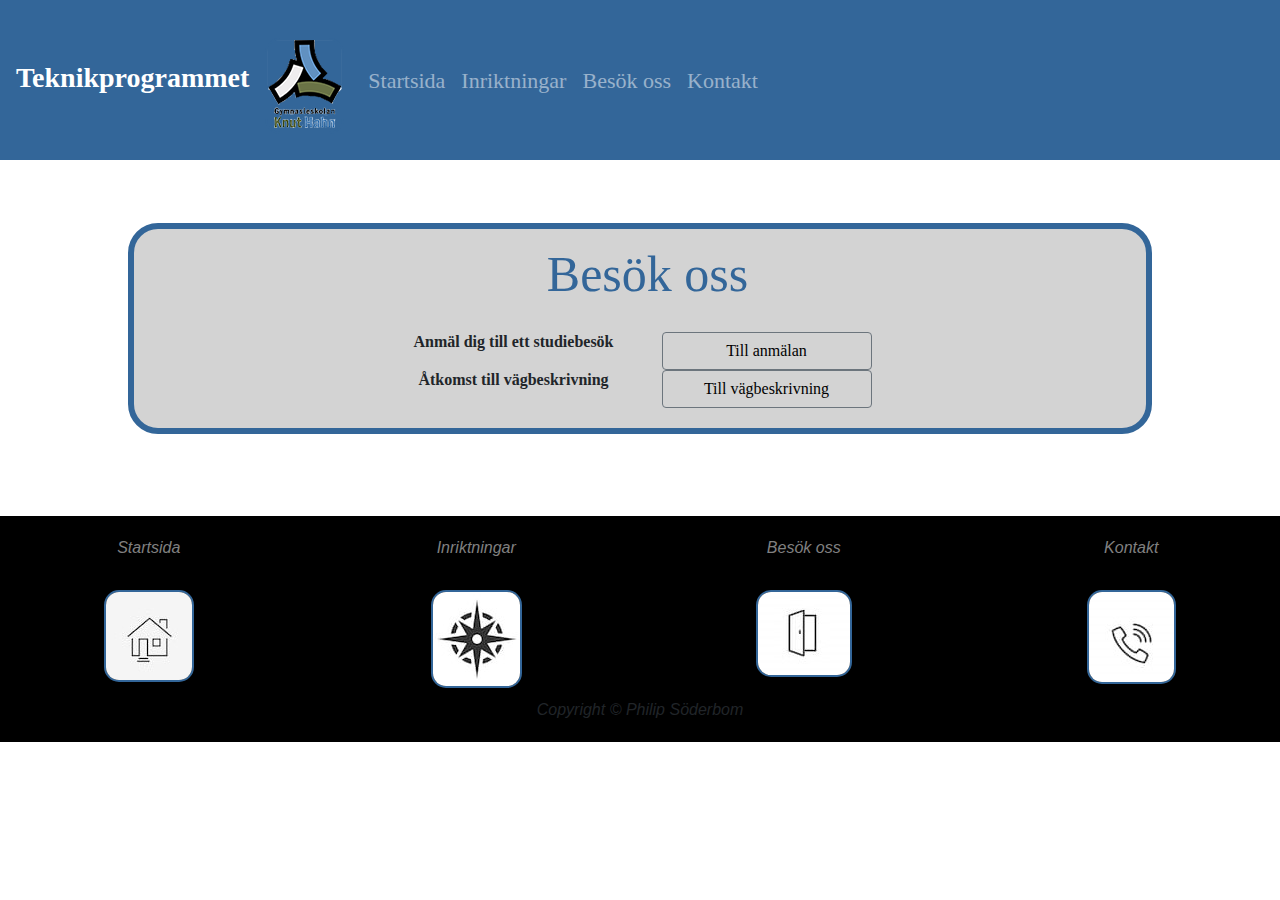
==== besok.html @ c5cd3697 "Add files via upload" ====
<!doctype html>
<html lang="en">
  <head>
    <!-- Required meta tags -->
    <meta charset="utf-8">
    <meta name="viewport" content="width=device-width, initial-scale=1, shrink-to-fit=no">

    <!-- Bootstrap CSS -->
    <link rel="stylesheet" href="css/bootstrap.css">
    <link rel="stylesheet" href="css/style.css">

    <title>Teknikprogrammet i Ronneby</title>
  </head>
  <body>
   
    <nav class="navbar navbar-expand-lg navbar-dark">
      <a class="navbar-brand h1" href="index.html">Teknikprogrammet</a>
          <img class="headerimg" src="img\knuthahn.png">       <!-- här gör jag så att loggan agerar som en länk till index-sidan -->
      <button class="navbar-toggler" type="button" data-toggle="collapse" data-target="#navbarNavAltMarkup" aria-controls="navbarNavAltMarkup" aria-expanded="false" aria-label="Toggle navigation">
        <span class="navbar-toggler-icon"></span>
      </button>
      <div class="collapse navbar-collapse" id="navbarNavAltMarkup">
        <div class="navbar-nav">
           <a class="nav-item nav-link sep" href="#"></a>
          <a class="nav-item nav-link font" href="index.html">Startsida</a>  <!-- I menyn gör jag det möjligt att klicka på undersidorna för att komma till dem -->
          <a class="nav-item nav-link font" href="inriktningar.html">Inriktningar</a>
          <a class="nav-item nav-link font" href="besok.html">Besök oss</a>
          <a class="nav-item nav-link font" href="kontakt.html">Kontakt</a>
        </div>
      </div>
    </nav>

    <div class="Rcontainer">
      <div class="row">
        <div class="col-sm-12"><h1 class="namn">     </h1></div>
      </div>
      <div class="container">
        <div class="row">
          <div class="col-sm-12"><h1 class="namn">Besök oss</h1>
        </div>
        </div>
        
        



        <div class="row knapp">
        <div class="col-sm-3 h3"></div>

          <div class="col-sm-3 h3">Anmäl dig till ett studiebesök</div>
         
          <div class="col-sm-3">
          <button type="button" class="btn btn-outline-secondary"><a href="https://www.ronneby.se/sidowebbplatser/gymnasieskolan-knut-hahn/studiebesok/teknikprogrammet.html" target="_blank">Till anmälan</a></button> 
          </div>
          <div class="col-sm-3 h3"></div>
        </div>

        <div class="row knapp">
        <div class="col-sm-3 h3"></div>

          <div class="col-sm-3 h3">Åtkomst till vägbeskrivning</div>
         
          <div class="col-sm-3">
          <button type="button" class="btn btn-outline-secondary"><a href="https://www.google.com/maps/dir//Blasius+K%C3%B6nigsgatan+27,+372+35+Ronneby/@56.202819,15.2705594,17z/data=!4m8!4m7!1m0!1m5!1m1!1s0x4656647d084020a3:0xd012b04c0cf286f9!2m2!1d15.2727481!2d56.202819" target="_blank">Till vägbeskrivning</a></button> 
          </div>
          <div class="col-sm-3 h3"></div>
        </div>
        

        </div>

      </div>
      </body>

      <footer>
          <div class="row">
            <div class="col-sm-3"> <a class="foot" href="index.html">Startsida</a></div>
            <div class="col-sm-3"> <a class="foot" href="inriktningar.html">Inriktningar</a></div>
            <div class="col-sm-3"> <a class="foot" href="besok.html">Besök oss</a></div>
            <div class="col-sm-3"> <a class="foot" href="kontakt.html">Kontakt</a></div>
          </div>
          <div class="row">
            <div class="col-sm-3"> <a href="index.html"><img src="img\hem.png"></a></div>
            <div class="col-sm-3"> <a href="inriktning.html"><img src="img\inriktning.png"></a></div>
            <div class="col-sm-3"> <a href="besok.html"><img src="img\besok.png"></a></div>
            <div class="col-sm-3"> <a href="kontakt.html"><img src="img\tfn.png"></a></div>
          </div>
          <div class="row">
            <div class="col-sm-12">Copyright © Philip Söderbom</div>
          </div>
          
        </footer>

    <!-- Optional JavaScript -->
    <!-- jQuery first, then Popper.js, then Bootstrap JS -->
    <script src="https://code.jquery.com/jquery-3.3.1.slim.min.js" integrity="sha384-q8i/X+965DzO0rT7abK41JStQIAqVgRVzpbzo5smXKp4YfRvH+8abtTE1Pi6jizo" crossorigin="anonymous"></script>
    <script src="https://cdnjs.cloudflare.com/ajax/libs/popper.js/1.14.3/umd/popper.min.js" integrity="sha384-ZMP7rVo3mIykV+2+9J3UJ46jBk0WLaUAdn689aCwoqbBJiSnjAK/l8WvCWPIPm49" crossorigin="anonymous"></script>
    <script src="https://stackpath.bootstrapcdn.com/bootstrap/4.1.3/js/bootstrap.min.js" integrity="sha384-ChfqqxuZUCnJSK3+MXmPNIyE6ZbWh2IMqE241rYiqJxyMiZ6OW/JmZQ5stwEULTy" crossorigin="anonymous"></script>
  
</html>
---- css/style.css ----
.namn{
	padding: 15px 0px 20px 15px;
	text-align: center;
	font-size: 50px;
	color: #336699;
	font-family: georgia;

}

.navbar{
	background-color: #336699;

}
.h1{
	font-family: georgia;
	font-size: 28px;
	font-weight: bold;
	margin-bottom: 4px;
}
.h2{
	padding-right: 20px;
	font-weight: bold;
	font-family: Georgia;
	font-size: 20px;
}
.h3{
	font-weight: bold;
	font-family: georgia;
	font-size: 16px;
}
h4{
	font-size: 14px;
	font-family: georgia;
	font-style: italic;
	margin-left: 10px;
}
.container{
	
	background-color: lightgray; 
	border-radius: 30px;
	border:solid #336699 6px;
	width: 80%;
	height: 240%;
	padding-bottom: 20px;
	margin-bottom:60px;
	margin-top: 20px;

}
.Rcontainer{
	background-color: white;
	padding-bottom: 22px;
	background-image: url("https://www.innerloc.com/wp-content/uploads/2017/03/bigstock-Dark-carbon-fiber-background-157510367-1024x683.jpg"); background-size: 100% 100%;
	


}



.col1{
	border: 2px solid #00529F;
	border-radius: 25px;
	margin: 4px 0px 6px 4px;
}
.inriktningar{
	border: 2px solid #00529F;
	border-radius: 6px;
	font-size: 17px;
}
}
.besok{
	border: 2px solid #00529F;
	border-radius: 6px;
	font-size: 17px;
	

}
.kontakt{
	border: 2px solid #00529F;
	border-radius: 6px;
	font-size: 17px;
}
.font{
	font-family: georgia;
	font-size: 22px;
}
.knapp{
	text-align: center;
}
p{
	font-family: georgia;
	font-size: 19px;
	margin: 30px 10px 0px 10px;

}
nav{
	background-color: #336699;
}

.ddm{
	background-color: #B10808;
}
.ddi{
	color: white;
}
a{
	color: black;
	text-decoration: none;
}
img{
	margin-top: 30px;
	margin-bottom: 10px;
	text-align: center;
	border: 2px solid #336699;
	border-radius: 15px;
}

footer{
	text-align: center;
	background-color: black;
	padding-top: 20px;
	padding-bottom: 20px;
	font-style: italic;
}
.foot{
	color: gray;
}
.tag{
	font-weight: bold;
	font-style: italic;
	font-family: georgia;
}
button{
	font-family: georgia;
	width: 210px;
}
.headerimg{
	margin-bottom: 18px;
}
.backimg{
	background-image: url("https://www.ronneby.se/images/18.433c0ea51602b7f50201032d/1512641818160/x1440p/startsida_w.jpg"); background-size: 100% 100%;
}
.no{
	border: 0px solid none;

}
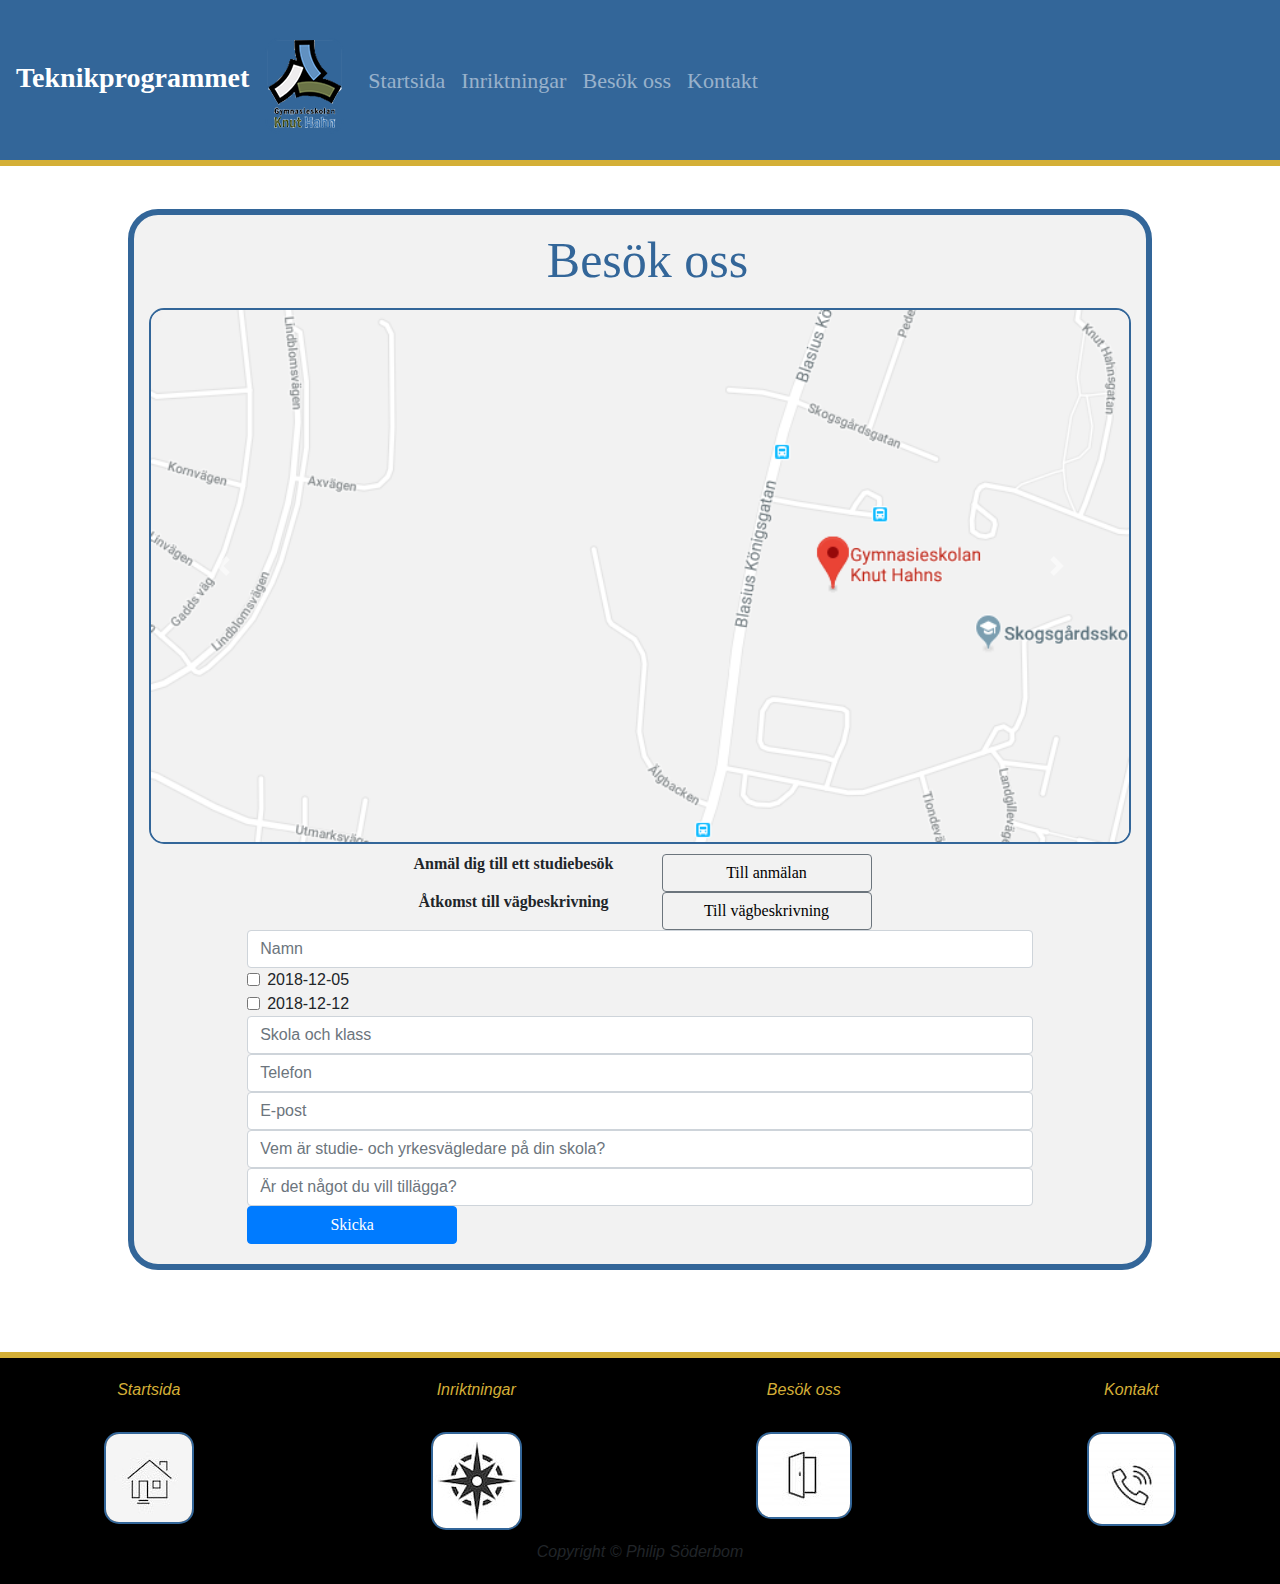
==== commit 181e8ddc: "Add files via upload" ====
--- a/besok.html
+++ b/besok.html
@@ -1,100 +1,174 @@
 <!doctype html>
 <html lang="en">
-  <head>
-    <!-- Required meta tags -->
-    <meta charset="utf-8">
-    <meta name="viewport" content="width=device-width, initial-scale=1, shrink-to-fit=no">
+<head>
+  <!-- Required meta tags -->
+  <meta charset="utf-8">
+  <meta name="viewport" content="width=device-width, initial-scale=1, shrink-to-fit=no">
 
-    <!-- Bootstrap CSS -->
-    <link rel="stylesheet" href="css/bootstrap.css">
-    <link rel="stylesheet" href="css/style.css">
+  <!-- Bootstrap CSS -->
+  <link rel="stylesheet" href="css/bootstrap.css">
+  <link rel="stylesheet" href="css/style.css">
 
-    <title>Teknikprogrammet i Ronneby</title>
-  </head>
-  <body>
-   
-    <nav class="navbar navbar-expand-lg navbar-dark">
-      <a class="navbar-brand h1" href="index.html">Teknikprogrammet</a>
-          <img class="headerimg" src="img\knuthahn.png">       <!-- här gör jag så att loggan agerar som en länk till index-sidan -->
-      <button class="navbar-toggler" type="button" data-toggle="collapse" data-target="#navbarNavAltMarkup" aria-controls="navbarNavAltMarkup" aria-expanded="false" aria-label="Toggle navigation">
-        <span class="navbar-toggler-icon"></span>
-      </button>
-      <div class="collapse navbar-collapse" id="navbarNavAltMarkup">
-        <div class="navbar-nav">
-           <a class="nav-item nav-link sep" href="#"></a>
-          <a class="nav-item nav-link font" href="index.html">Startsida</a>  <!-- I menyn gör jag det möjligt att klicka på undersidorna för att komma till dem -->
-          <a class="nav-item nav-link font" href="inriktningar.html">Inriktningar</a>
-          <a class="nav-item nav-link font" href="besok.html">Besök oss</a>
-          <a class="nav-item nav-link font" href="kontakt.html">Kontakt</a>
-        </div>
+  <title>Teknikprogrammet i Ronneby</title>
+  <link rel="shortcut icon" href="https://northeurope1-mediap.svc.ms/transform/thumbnail?provider=spo&inputFormat=jpg&cs=NWUzY2U2YzAtMmIxZi00Mjg1LThkNGItNzVlZTc4Nzg3MzQ2fFNQTw&docid=https%3A%2F%2Feduronneby.sharepoint.com%3A443%2F_api%2Fv2.0%2Fdrives%2Fb!Sfi0etD4SE6rhKomhhEZdgfUhKa5qHBHjIZaA5EHPFc0SR_1RBuHTrwb7Dj-glAn%2Fitems%2F01VBJAGLZQO6BWMX2X3RE3KNPGWKCFRRGC%3Fversion%3DPublished&access_token=eyJ0eXAiOiJKV1QiLCJhbGciOiJub25lIn0.[base64].K21lV1NaSGhaenhQU0dKNGw5WE1GNHZERlgwZkxWKzNQclpITFYvQnBaYz0&encodeFailures=1&width=1298&height=514">
+</head>
+<body>
+
+  <nav class="navbar navbar-expand-lg navbar-dark">
+    <a class="navbar-brand h1" href="index.html">Teknikprogrammet</a>
+    <img class="headerimg" src="img\knuthahn.png">       <!-- här gör jag så att loggan agerar som en länk till index-sidan -->
+    <button class="navbar-toggler" type="button" data-toggle="collapse" data-target="#navbarNavAltMarkup" aria-controls="navbarNavAltMarkup" aria-expanded="false" aria-label="Toggle navigation">
+      <span class="navbar-toggler-icon"></span>
+    </button>
+    <div class="collapse navbar-collapse" id="navbarNavAltMarkup">
+      <div class="navbar-nav">
+       <a class="nav-item nav-link sep" href="#"></a>
+       <a class="nav-item nav-link font" href="index.html">Startsida</a>  <!-- I menyn gör jag det möjligt att klicka på undersidorna för att komma till dem -->
+       <a class="nav-item nav-link font" href="inriktningar.html">Inriktningar</a>
+       <a class="nav-item nav-link font" href="besok.html">Besök oss</a>
+       <a class="nav-item nav-link font" href="kontakt.html">Kontakt</a>
+     </div>
+   </div>
+ </nav>
+
+ <div class="Rcontainer">
+  <div class="row">
+    <div class="col-sm-12"><h1 class="namn">     </h1></div>
+  </div>
+  <div class="container">
+    <div class="row">
+      <div class="col-sm-12"><h1 class="namn">Besök oss</h1>
       </div>
-    </nav>
-
-    <div class="Rcontainer">
-      <div class="row">
-        <div class="col-sm-12"><h1 class="namn">     </h1></div>
-      </div>
-      <div class="container">
-        <div class="row">
-          <div class="col-sm-12"><h1 class="namn">Besök oss</h1>
-        </div>
-        </div>
-        
-        
+    </div>
+    <div id="carouselExampleControls" class="carousel slide bildspel" data-ride="carousel">
+  <div class="carousel-inner">
+    <div class="carousel-item active">
+      <a href="https://www.google.com/maps/dir//Blasius+K%C3%B6nigsgatan+27,+372+35+Ronneby/@56.202819,15.2705594,17z/data=!4m8!4m7!1m0!1m5!1m1!1s0x4656647d084020a3:0xd012b04c0cf286f9!2m2!1d15.2727481!2d56.202819" target="_blank"><img class="d-block w-100" src="img/skärmbild.png" alt="First slide"></a>
+    </div>
+    <div class="carousel-item">
+      <a href="https://www.ronneby.se/sidowebbplatser/gymnasieskolan-knut-hahn/studiebesok/teknikprogrammet.html" target="_blank"><img class="d-block w-100" src="img/sign.jpg" alt="Second slide"></a>
+    </div>
+    
+  </div>
+  <a class="carousel-control-prev" href="#carouselExampleControls" role="button" data-slide="prev">
+    <span class="carousel-control-prev-icon" aria-hidden="true"></span>
+    <span class="sr-only">Previous</span>
+  </a>
+  <a class="carousel-control-next" href="#carouselExampleControls" role="button" data-slide="next">
+    <span class="carousel-control-next-icon" aria-hidden="true"></span>
+    <span class="sr-only">Next</span>
+  </a>
+</div>
 
 
 
-        <div class="row knapp">
-        <div class="col-sm-3 h3"></div>
 
-          <div class="col-sm-3 h3">Anmäl dig till ett studiebesök</div>
-         
-          <div class="col-sm-3">
-          <button type="button" class="btn btn-outline-secondary"><a href="https://www.ronneby.se/sidowebbplatser/gymnasieskolan-knut-hahn/studiebesok/teknikprogrammet.html" target="_blank">Till anmälan</a></button> 
-          </div>
-          <div class="col-sm-3 h3"></div>
-        </div>
 
-        <div class="row knapp">
-        <div class="col-sm-3 h3"></div>
 
-          <div class="col-sm-3 h3">Åtkomst till vägbeskrivning</div>
-         
-          <div class="col-sm-3">
-          <button type="button" class="btn btn-outline-secondary"><a href="https://www.google.com/maps/dir//Blasius+K%C3%B6nigsgatan+27,+372+35+Ronneby/@56.202819,15.2705594,17z/data=!4m8!4m7!1m0!1m5!1m1!1s0x4656647d084020a3:0xd012b04c0cf286f9!2m2!1d15.2727481!2d56.202819" target="_blank">Till vägbeskrivning</a></button> 
-          </div>
-          <div class="col-sm-3 h3"></div>
-        </div>
-        
+    <div class="row knapp">
+      <div class="col-sm-3 h3"></div>
 
-        </div>
+      <div class="col-sm-3 h3">Anmäl dig till ett studiebesök</div>
 
+      <div class="col-sm-3">
+        <button type="button" class="btn btn-outline-secondary"><a href="https://www.ronneby.se/sidowebbplatser/gymnasieskolan-knut-hahn/studiebesok/teknikprogrammet.html" target="_blank">Till anmälan</a></button> 
       </div>
-      </body>
+      <div class="col-sm-3 h3"></div>
+    </div>
 
-      <footer>
-          <div class="row">
-            <div class="col-sm-3"> <a class="foot" href="index.html">Startsida</a></div>
-            <div class="col-sm-3"> <a class="foot" href="inriktningar.html">Inriktningar</a></div>
-            <div class="col-sm-3"> <a class="foot" href="besok.html">Besök oss</a></div>
-            <div class="col-sm-3"> <a class="foot" href="kontakt.html">Kontakt</a></div>
-          </div>
-          <div class="row">
-            <div class="col-sm-3"> <a href="index.html"><img src="img\hem.png"></a></div>
-            <div class="col-sm-3"> <a href="inriktning.html"><img src="img\inriktning.png"></a></div>
-            <div class="col-sm-3"> <a href="besok.html"><img src="img\besok.png"></a></div>
-            <div class="col-sm-3"> <a href="kontakt.html"><img src="img\tfn.png"></a></div>
-          </div>
-          <div class="row">
-            <div class="col-sm-12">Copyright © Philip Söderbom</div>
-          </div>
-          
-        </footer>
+    <div class="row knapp">
+      <div class="col-sm-3 h3"></div>
 
-    <!-- Optional JavaScript -->
-    <!-- jQuery first, then Popper.js, then Bootstrap JS -->
-    <script src="https://code.jquery.com/jquery-3.3.1.slim.min.js" integrity="sha384-q8i/X+965DzO0rT7abK41JStQIAqVgRVzpbzo5smXKp4YfRvH+8abtTE1Pi6jizo" crossorigin="anonymous"></script>
-    <script src="https://cdnjs.cloudflare.com/ajax/libs/popper.js/1.14.3/umd/popper.min.js" integrity="sha384-ZMP7rVo3mIykV+2+9J3UJ46jBk0WLaUAdn689aCwoqbBJiSnjAK/l8WvCWPIPm49" crossorigin="anonymous"></script>
-    <script src="https://stackpath.bootstrapcdn.com/bootstrap/4.1.3/js/bootstrap.min.js" integrity="sha384-ChfqqxuZUCnJSK3+MXmPNIyE6ZbWh2IMqE241rYiqJxyMiZ6OW/JmZQ5stwEULTy" crossorigin="anonymous"></script>
+      <div class="col-sm-3 h3">Åtkomst till vägbeskrivning</div>
+
+      <div class="col-sm-3">
+        <button type="button" class="btn btn-outline-secondary"><a href="https://www.google.com/maps/dir//Blasius+K%C3%B6nigsgatan+27,+372+35+Ronneby/@56.202819,15.2705594,17z/data=!4m8!4m7!1m0!1m5!1m1!1s0x4656647d084020a3:0xd012b04c0cf286f9!2m2!1d15.2727481!2d56.202819" target="_blank">Till vägbeskrivning</a></button> 
+      </div>
+      <div class="col-sm-3 h3"></div>
+    </div>
+    <form>
+  <div class="form-row">
+    <div class="col-sm-12">
+      <input type="text" class="form-control" placeholder="Namn">
+    </div>
+</div>
+<div class="form-check">
+  <input class="form-check-input" type="checkbox" value="" id="defaultCheck1">
+  <label class="form-check-label" for="defaultCheck1">
+    2018-12-05
+  </label>
+</div>
+<div class="form-check">
+  <input class="form-check-input" type="checkbox" value="" id="defaultCheck2">
+  <label class="form-check-label" for="defaultCheck2">
+    2018-12-12
+  </label>
+</div>
+  <div class="form-row">
+    <div class="col-sm-12">
+      <input type="text" class="form-control" placeholder="Skola och klass">
+    </div>
+    </div>
+    <div class="form-row">
+    <div class="col-sm-12">
+      <input type="text" class="form-control" placeholder="Telefon">
+    </div>
+</div>
+<div class="form-row">
+    <div class="col-sm-12">
+      <input type="text" class="form-control" placeholder="E-post">
+    </div>
+</div>
+<div class="form-row">
+    <div class="col-sm-12">
+      <input type="text" class="form-control" placeholder="
+Vem är studie- och yrkesvägledare på din skola?">
+    </div>
+</div>
+<div class="form-row">
+    <div class="col-sm-12">
+      <input type="text" class="form-control" placeholder="Är det något du vill tillägga?">
+    </div>
+</div>
+<div class="form-row">
+<div class="col-sm-12">
+<button type="submit" class="btn btn-primary">Skicka</button>
+</div>
+</div>
+
+</form>
+
+
   
+
+  </div>
+
+</div>
+</body>
+
+<footer>
+  <div class="row">
+    <div class="col-sm-3"> <a class="foot" href="index.html">Startsida</a></div>
+    <div class="col-sm-3"> <a class="foot" href="inriktningar.html">Inriktningar</a></div>
+    <div class="col-sm-3"> <a class="foot" href="besok.html">Besök oss</a></div>
+    <div class="col-sm-3"> <a class="foot" href="kontakt.html">Kontakt</a></div>
+  </div>
+  <div class="row">
+    <div class="col-sm-3"> <a href="index.html"><img src="img\hem.png"></a></div>
+    <div class="col-sm-3"> <a href="inriktning.html"><img src="img\inriktning.png"></a></div>
+    <div class="col-sm-3"> <a href="besok.html"><img src="img\besok.png"></a></div>
+    <div class="col-sm-3"> <a href="kontakt.html"><img src="img\tfn.png"></a></div>
+  </div>
+  <div class="row">
+    <div class="col-sm-12">Copyright © Philip Söderbom</div>
+  </div>
+
+</footer>
+
+<!-- Optional JavaScript -->
+<!-- jQuery first, then Popper.js, then Bootstrap JS -->
+<script src="https://code.jquery.com/jquery-3.3.1.slim.min.js" integrity="sha384-q8i/X+965DzO0rT7abK41JStQIAqVgRVzpbzo5smXKp4YfRvH+8abtTE1Pi6jizo" crossorigin="anonymous"></script>
+<script src="https://cdnjs.cloudflare.com/ajax/libs/popper.js/1.14.3/umd/popper.min.js" integrity="sha384-ZMP7rVo3mIykV+2+9J3UJ46jBk0WLaUAdn689aCwoqbBJiSnjAK/l8WvCWPIPm49" crossorigin="anonymous"></script>
+<script src="https://stackpath.bootstrapcdn.com/bootstrap/4.1.3/js/bootstrap.min.js" integrity="sha384-ChfqqxuZUCnJSK3+MXmPNIyE6ZbWh2IMqE241rYiqJxyMiZ6OW/JmZQ5stwEULTy" crossorigin="anonymous"></script>
+
 </html>--- a/css/style.css
+++ b/css/style.css
@@ -1,5 +1,5 @@
 .namn{
-	padding: 15px 0px 20px 15px;
+	padding: 15px 0px 0px 15px;
 	text-align: center;
 	font-size: 50px;
 	color: #336699;
@@ -36,7 +36,7 @@
 }
 .container{
 	
-	background-color: lightgray; 
+	background-color: #F2F2F2; 
 	border-radius: 30px;
 	border:solid #336699 6px;
 	width: 80%;
@@ -93,8 +93,14 @@
 	margin: 30px 10px 0px 10px;
 
 }
+.p{
+	font-family: georgia;
+	font-size: 19px;
+	margin: 30px 10px 0px 10px;
+}
 nav{
 	background-color: #336699;
+	border-bottom: 6px #D4AF37 solid;
 }
 
 .ddm{
@@ -121,9 +127,10 @@
 	padding-top: 20px;
 	padding-bottom: 20px;
 	font-style: italic;
+	border-top: 6px solid #D4AF37;
 }
 .foot{
-	color: gray;
+	color: #D4AF37;
 }
 .tag{
 	font-weight: bold;
@@ -137,10 +144,17 @@
 .headerimg{
 	margin-bottom: 18px;
 }
-.backimg{
-	background-image: url("https://www.ronneby.se/images/18.433c0ea51602b7f50201032d/1512641818160/x1440p/startsida_w.jpg"); background-size: 100% 100%;
+.center{
+	text-align: center;
+	width: 100%;
 }
-.no{
-	border: 0px solid none;
 
-}+.bildspel{
+	width: 100%;
+	height: 20%;
+	margin-top: -20px;
+}
+form{
+	width: 80%;
+	margin-left: 10%;
+}
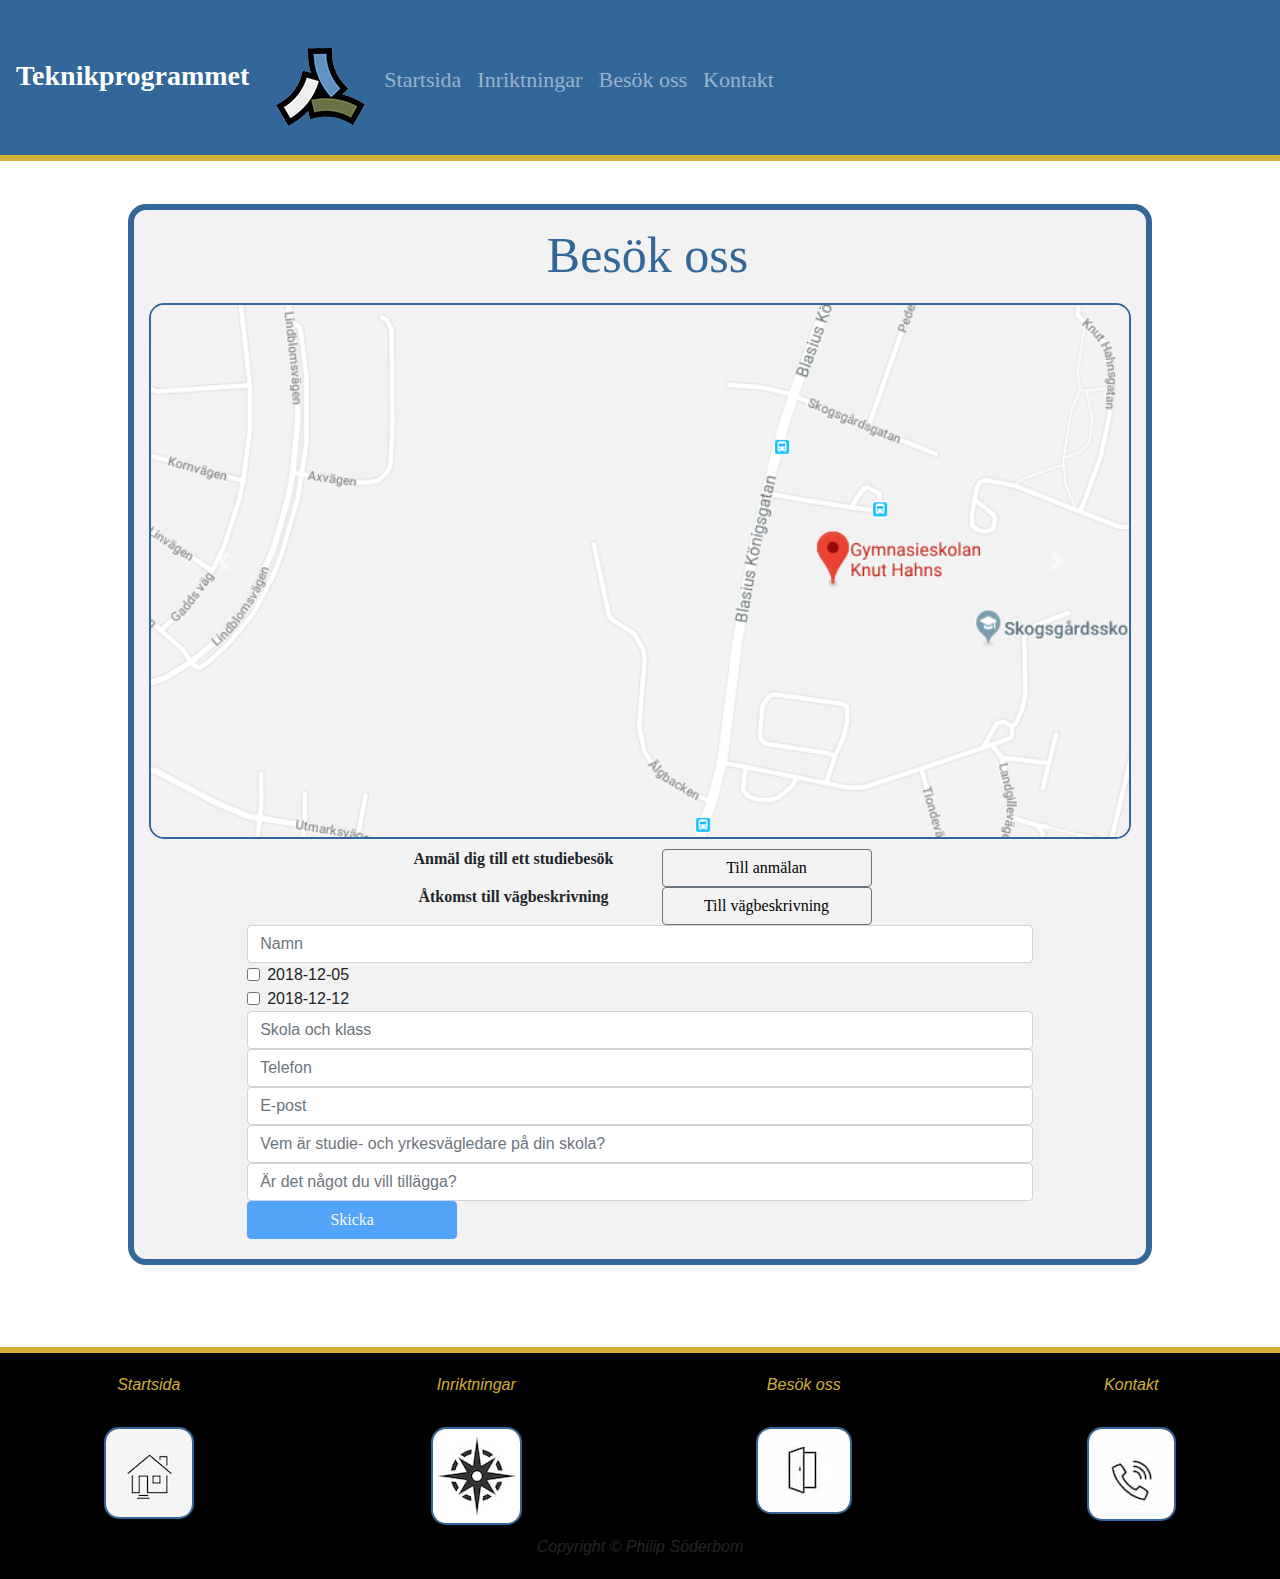
==== commit 3cf6bd13: "Add files via upload" ====
--- a/besok.html
+++ b/besok.html
@@ -16,13 +16,13 @@
 
   <nav class="navbar navbar-expand-lg navbar-dark">
     <a class="navbar-brand h1" href="index.html">Teknikprogrammet</a>
-    <img class="headerimg" src="img\knuthahn.png">       <!-- här gör jag så att loggan agerar som en länk till index-sidan -->
+          <!-- här gör jag så att loggan agerar som en länk till index-sidan -->
     <button class="navbar-toggler" type="button" data-toggle="collapse" data-target="#navbarNavAltMarkup" aria-controls="navbarNavAltMarkup" aria-expanded="false" aria-label="Toggle navigation">
       <span class="navbar-toggler-icon"></span>
     </button>
     <div class="collapse navbar-collapse" id="navbarNavAltMarkup">
       <div class="navbar-nav">
-       <a class="nav-item nav-link sep" href="#"></a>
+       <a class="nav-item nav-link headerimg" href="#"><img src="img\knuthahn.png"></a>
        <a class="nav-item nav-link font" href="index.html">Startsida</a>  <!-- I menyn gör jag det möjligt att klicka på undersidorna för att komma till dem -->
        <a class="nav-item nav-link font" href="inriktningar.html">Inriktningar</a>
        <a class="nav-item nav-link font" href="besok.html">Besök oss</a>
@@ -40,10 +40,11 @@
       <div class="col-sm-12"><h1 class="namn">Besök oss</h1>
       </div>
     </div>
-    <div id="carouselExampleControls" class="carousel slide bildspel" data-ride="carousel">
+    <div id="carouselExampleControls" class="carousel slide bildspel carousel-fade" data-ride="carousel">
   <div class="carousel-inner">
     <div class="carousel-item active">
       <a href="https://www.google.com/maps/dir//Blasius+K%C3%B6nigsgatan+27,+372+35+Ronneby/@56.202819,15.2705594,17z/data=!4m8!4m7!1m0!1m5!1m1!1s0x4656647d084020a3:0xd012b04c0cf286f9!2m2!1d15.2727481!2d56.202819" target="_blank"><img class="d-block w-100" src="img/skärmbild.png" alt="First slide"></a>
+       
     </div>
     <div class="carousel-item">
       <a href="https://www.ronneby.se/sidowebbplatser/gymnasieskolan-knut-hahn/studiebesok/teknikprogrammet.html" target="_blank"><img class="d-block w-100" src="img/sign.jpg" alt="Second slide"></a>
@@ -86,7 +87,7 @@
       </div>
       <div class="col-sm-3 h3"></div>
     </div>
-    <form>
+    <form class="disabled">
   <div class="form-row">
     <div class="col-sm-12">
       <input type="text" class="form-control" placeholder="Namn">
@@ -132,7 +133,7 @@
 </div>
 <div class="form-row">
 <div class="col-sm-12">
-<button type="submit" class="btn btn-primary">Skicka</button>
+<button type="submit" class="btn btn-primary disabled">Skicka</button>
 </div>
 </div>
 
--- a/css/style.css
+++ b/css/style.css
@@ -16,6 +16,7 @@
 	font-size: 28px;
 	font-weight: bold;
 	margin-bottom: 4px;
+	margin-left: 0px;
 }
 .h2{
 	padding-right: 20px;
@@ -33,11 +34,15 @@
 	font-family: georgia;
 	font-style: italic;
 	margin-left: 10px;
+
+}
+h5{
+	color: black;
 }
 .container{
 	
 	background-color: #F2F2F2; 
-	border-radius: 30px;
+	border-radius: 18px;
 	border:solid #336699 6px;
 	width: 80%;
 	height: 240%;
@@ -83,6 +88,7 @@
 .font{
 	font-family: georgia;
 	font-size: 22px;
+	margin-top: 47px;
 }
 .knapp{
 	text-align: center;
@@ -90,7 +96,7 @@
 p{
 	font-family: georgia;
 	font-size: 19px;
-	margin: 30px 10px 0px 10px;
+	margin: 30px 10px 0px 0px;
 
 }
 .p{
@@ -103,12 +109,6 @@
 	border-bottom: 6px #D4AF37 solid;
 }
 
-.ddm{
-	background-color: #B10808;
-}
-.ddi{
-	color: white;
-}
 a{
 	color: black;
 	text-decoration: none;
@@ -116,9 +116,10 @@
 img{
 	margin-top: 30px;
 	margin-bottom: 10px;
-	text-align: center;
 	border: 2px solid #336699;
 	border-radius: 15px;
+	width:;
+
 }
 
 footer{
@@ -142,12 +143,9 @@
 	width: 210px;
 }
 .headerimg{
-	margin-bottom: 18px;
+	margin-bottom: ;
 }
-.center{
-	text-align: center;
-	width: 100%;
-}
+
 
 .bildspel{
 	width: 100%;
@@ -158,3 +156,8 @@
 	width: 80%;
 	margin-left: 10%;
 }
+
+
+/* Style the header: fixed position (always stay at the top) */
+
+
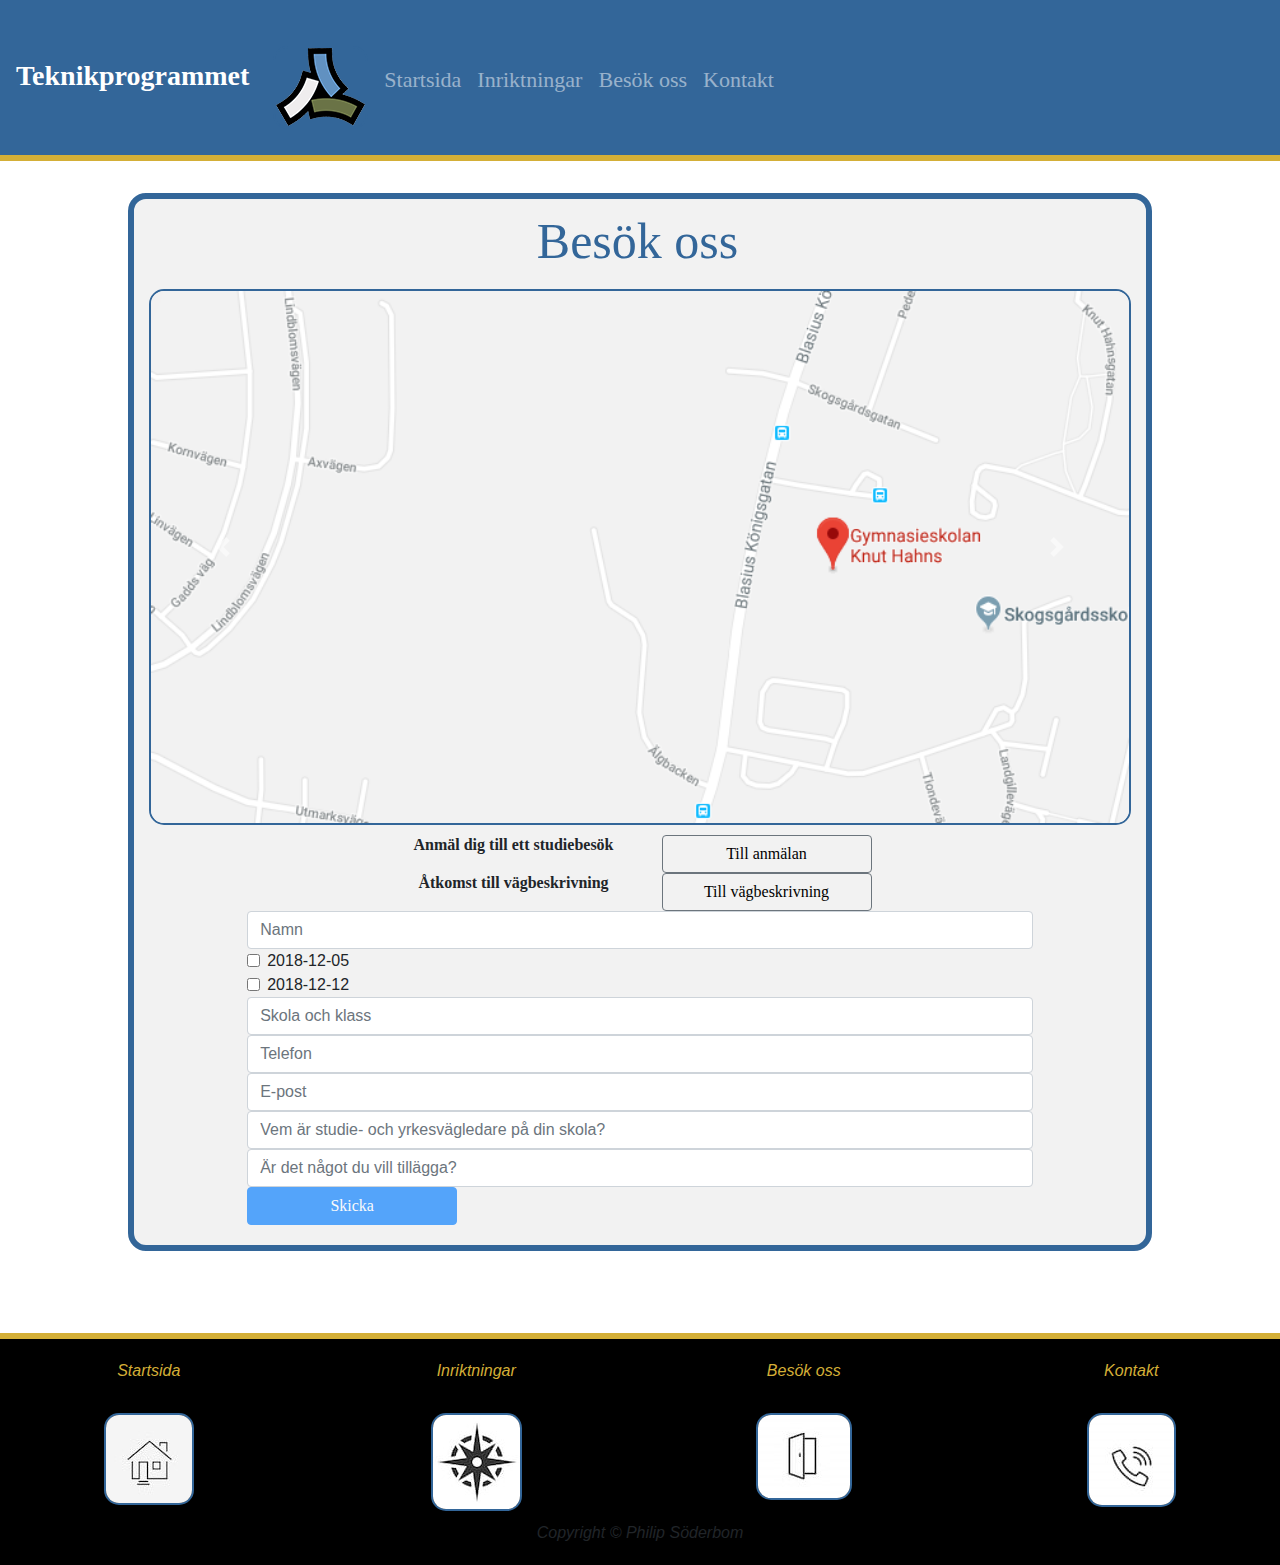
==== commit 72f76e0e: "Add files via upload" ====
--- a/besok.html
+++ b/besok.html
@@ -10,7 +10,7 @@
   <link rel="stylesheet" href="css/style.css">
 
   <title>Teknikprogrammet i Ronneby</title>
-  <link rel="shortcut icon" href="https://northeurope1-mediap.svc.ms/transform/thumbnail?provider=spo&inputFormat=jpg&cs=NWUzY2U2YzAtMmIxZi00Mjg1LThkNGItNzVlZTc4Nzg3MzQ2fFNQTw&docid=https%3A%2F%2Feduronneby.sharepoint.com%3A443%2F_api%2Fv2.0%2Fdrives%2Fb!Sfi0etD4SE6rhKomhhEZdgfUhKa5qHBHjIZaA5EHPFc0SR_1RBuHTrwb7Dj-glAn%2Fitems%2F01VBJAGLZQO6BWMX2X3RE3KNPGWKCFRRGC%3Fversion%3DPublished&access_token=eyJ0eXAiOiJKV1QiLCJhbGciOiJub25lIn0.[base64].K21lV1NaSGhaenhQU0dKNGw5WE1GNHZERlgwZkxWKzNQclpITFYvQnBaYz0&encodeFailures=1&width=1298&height=514">
+  <link rel="shortcut icon" href="img\knuthahn.png">
 </head>
 <body>
 
--- a/css/style.css
+++ b/css/style.css
@@ -1,6 +1,7 @@
 .namn{
-	padding: 15px 0px 0px 15px;
-	text-align: center;
+	margin-top: 12px;
+	margin-right: 5px;
+	text-align:center ;
 	font-size: 50px;
 	color: #336699;
 	font-family: georgia;
